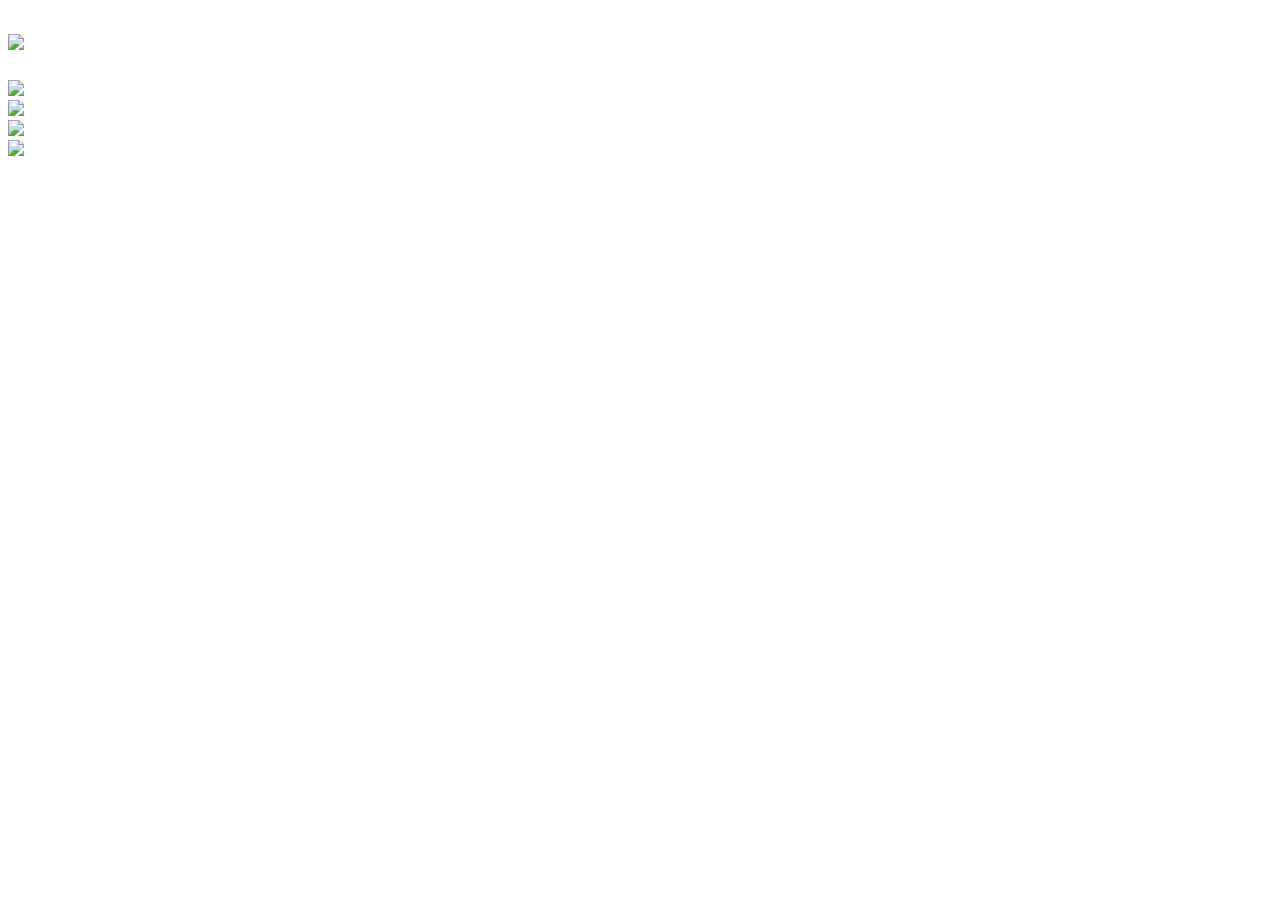
==== index.html @ 0a626548 "Add files via upload" ====
<!DOCTYPE html>
<html lang="en">
<head>
    <meta charset="UTF-8">
    <meta name="viewport" content="width=device-width, initial-scale=1.0">
    <meta http-equiv="X-UA-Compatible" content="ie=edge">
    <title>Quarter Life</title>
    <link rel="stylesheet" type="text/css" href='assets/quarterlife.css'>
    <link rel="stylesheet" href="https://use.typekit.net/jpz6lwa.css">

</head>
<body>

    <header>
        <h1><a href="index.html"><img src="images/MAKECENTS.png" width=800></a></h1>
    </header>
    
    <div class="flex-container">
        <div class="quarter1"><a href="quarter1.html"><img src="images/quarter1.png" width=200></a></div>
        <div class="quarter2"><a href="quarter2.html"><img src="images/quarter2.png" width=200></a></div>
        <div class="quarter3"><a href="quarter3.html"><img src="images/quarter3.png" width=200></a></div>
        <div class="quarter4"><a href="quarter4.html"><img src="images/quarter4.png" width=200></a></div>
    </div>
  
</body>
</html>
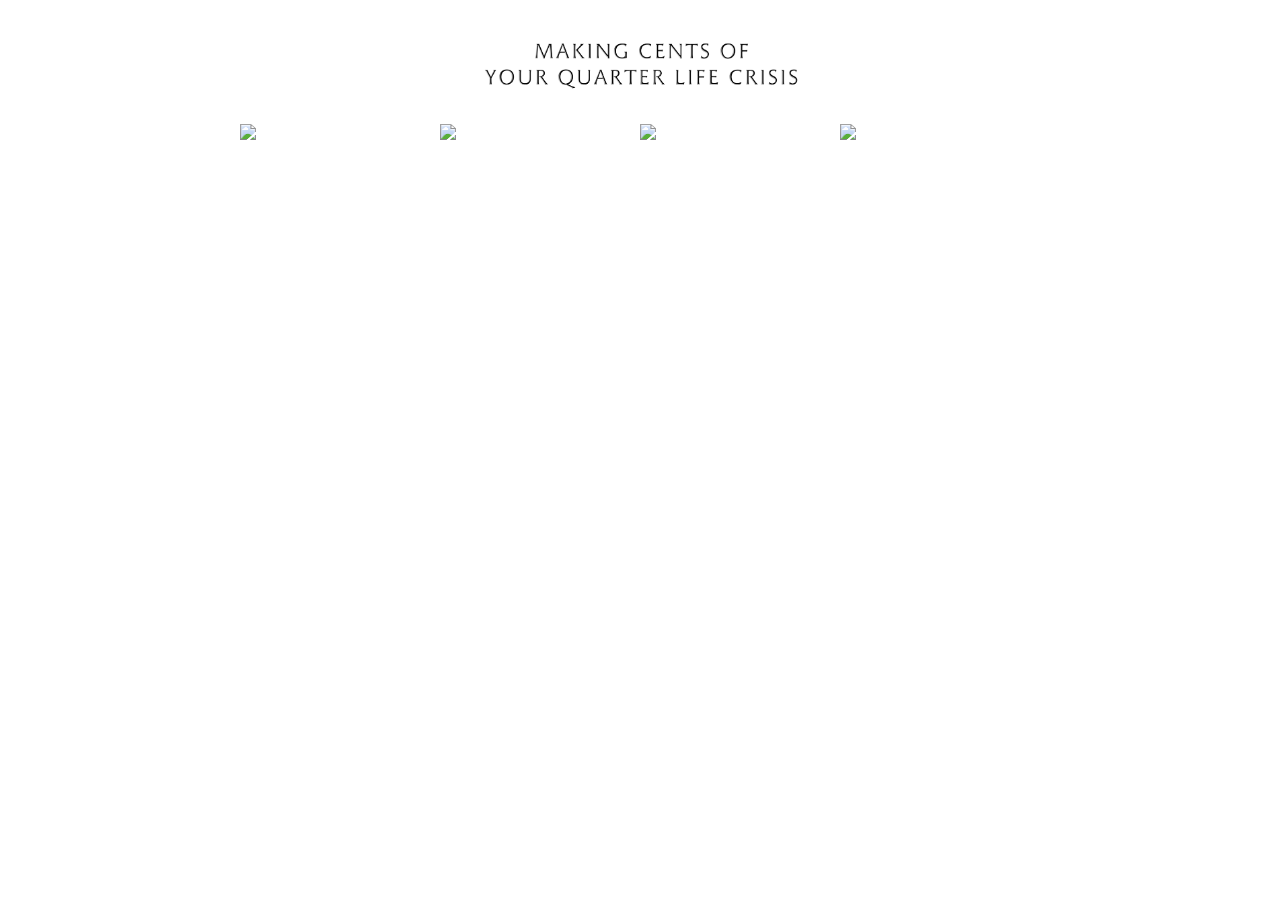
==== commit 28ec6c99: "update" ====
--- a/index.html
+++ b/index.html
@@ -12,7 +12,7 @@
 <body>
 
     <header>
-        <h1><a href="index.html"><img src="images/MAKECENTS.png" width=800></a></h1>
+        <h1><a href="index.html"><img src="images/MAKECENTS.png" width=30%></a></h1>
     </header>
     
     <div class="flex-container">
--- a/assets/quarterlife.css
+++ b/assets/quarterlife.css
@@ -0,0 +1,64 @@
+body {
+    background-color:white;
+    cursor: url(../images/trainphotoshop.png), pointer;
+    font-size: 12px;
+    font-family: 'Open Sans', sans-serif;
+}
+
+h1 {
+    cursor: url(../images/trainphotoshop.png), pointer;
+}
+header {
+    cursor: url(../images/trainphotoshop.png), pointer;
+}
+img {
+    display: block;
+    margin-left: auto;
+    margin-right: auto;
+    cursor: url(../images/trainphotoshop.png), pointer;
+}
+a {
+    color: white;
+}
+.flex-container {
+    display:flex;
+    justify-content: center;
+    margin-left: 50px;
+    margin-right: 50px;
+}
+
+.quarter1 {
+    -webkit-transition: -webkit-transform .8s ease-in-out;
+    transition:         transform .8s ease-in-out;
+}
+
+.parent {
+    position: absolute;
+    margin-left: 100px;
+    margin-right: 100px;
+    justify-content: center;
+}
+
+p {
+    text-align: center;
+    color: white;   
+    font-family: angie-sans, sans-serif;
+    font-weight: 400;
+    font-style: normal;
+}
+
+.quarter1,.quarter2,.quarter3,.quarter4{
+    -webkit-transition: -webkit-transform .8s ease-in-out;
+    transition:         transform .8s ease-in-out;
+}
+
+.quarter1:hover,.quarter2:hover,.quarter3:hover, .quarter4:hover {
+    -webkit-transform: rotate(360deg);
+    transform: rotate(360deg);
+}
+li {
+    color:white; 
+}
+.links {
+    color: white;
+}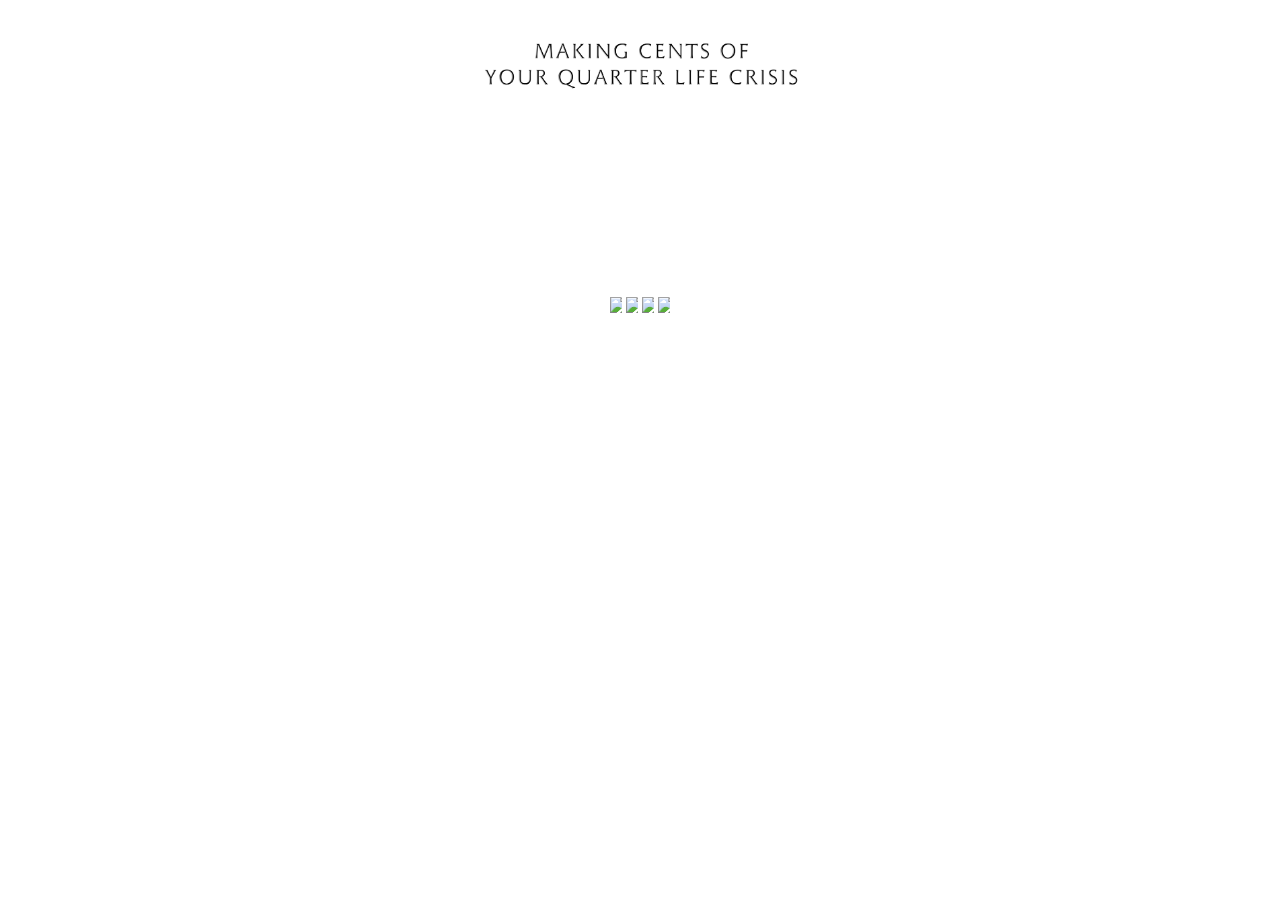
==== commit 539b93f3: "update" ====
--- a/index.html
+++ b/index.html
@@ -16,10 +16,10 @@
     </header>
     
     <div class="flex-container">
-        <div class="quarter1"><a href="quarter1.html"><img src="images/quarter1.png" width=200></a></div>
-        <div class="quarter2"><a href="quarter2.html"><img src="images/quarter2.png" width=200></a></div>
-        <div class="quarter3"><a href="quarter3.html"><img src="images/quarter3.png" width=200></a></div>
-        <div class="quarter4"><a href="quarter4.html"><img src="images/quarter4.png" width=200></a></div>
+        <div class="quarter1"><a href="quarter1.html"><img src="images/quarter1.png" width=70%></a></div>
+        <div class="quarter2"><a href="quarter2.html"><img src="images/quarter2.png" width=70%></a></div>
+        <div class="quarter3"><a href="quarter3.html"><img src="images/quarter3.png" width=70%></a></div>
+        <div class="quarter4"><a href="quarter4.html"><img src="images/quarter4.png" width=70%></a></div>
     </div>
   
 </body>
--- a/assets/quarterlife.css
+++ b/assets/quarterlife.css
@@ -25,6 +25,7 @@
     justify-content: center;
     margin-left: 50px;
     margin-right: 50px;
+    margin-top: 15%;
 }
 
 .quarter1 {
